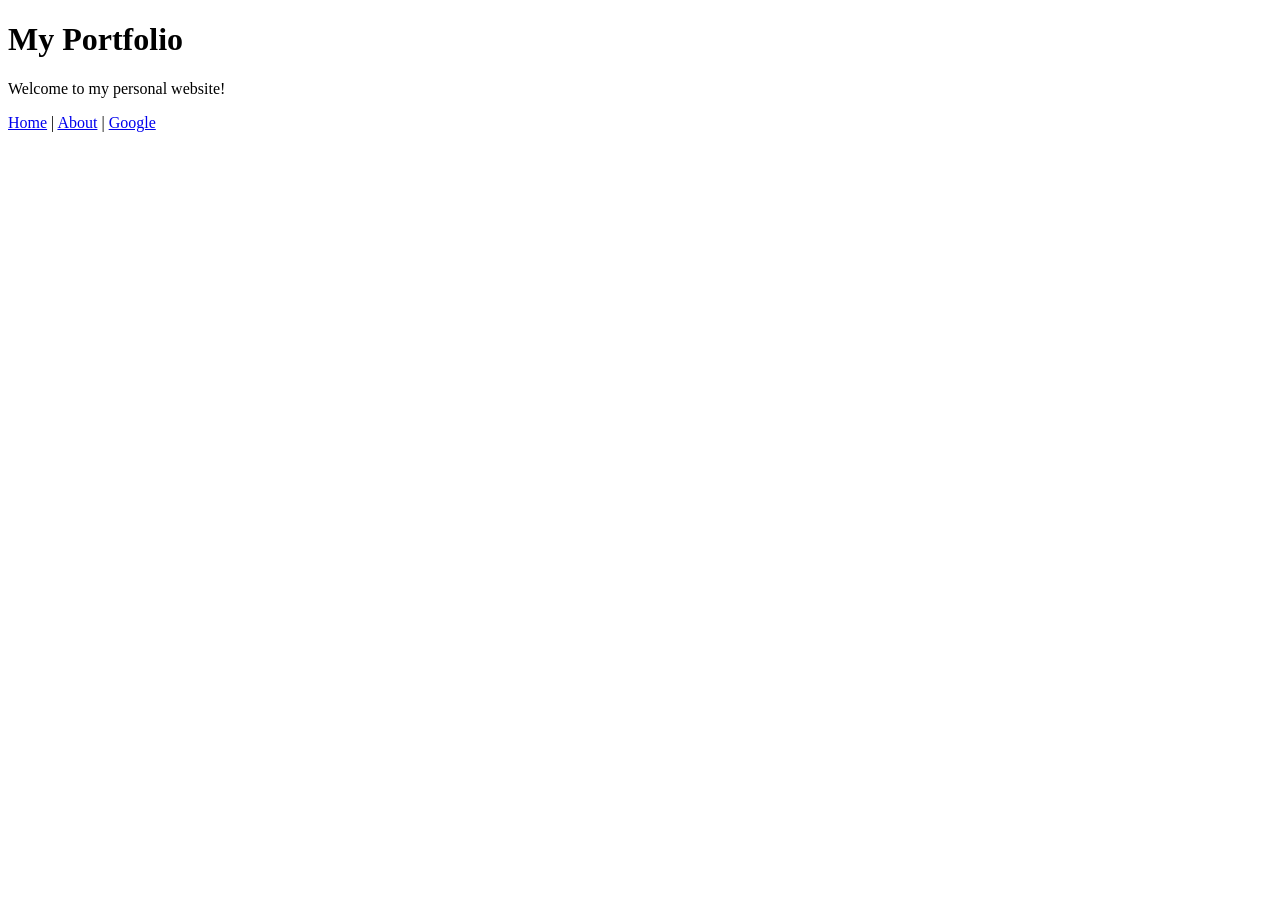
==== WEEK 3/index.html @ 6a5225f5 "3.1 Add portfolio navigation menu" ====
<!DOCTYPE html>
<html lang="en">
<head>
    <meta charset="UTF-8">
    <meta name="viewport" content="width=device-width, initial-scale=1.0">
    <title>My Portfolio</title>
</head>
<body>

    <header>
        <h1>My Portfolio</h1>
        <p>Welcome to my personal website!</p>

        <nav>
            <a href="index.html">Home</a> |
            <a href="about.html">About</a> |
            <a href="https://www.google.com" target="_blank" rel="noopener noreferrer">Google</a>
        </nav>

      </body>
</html>
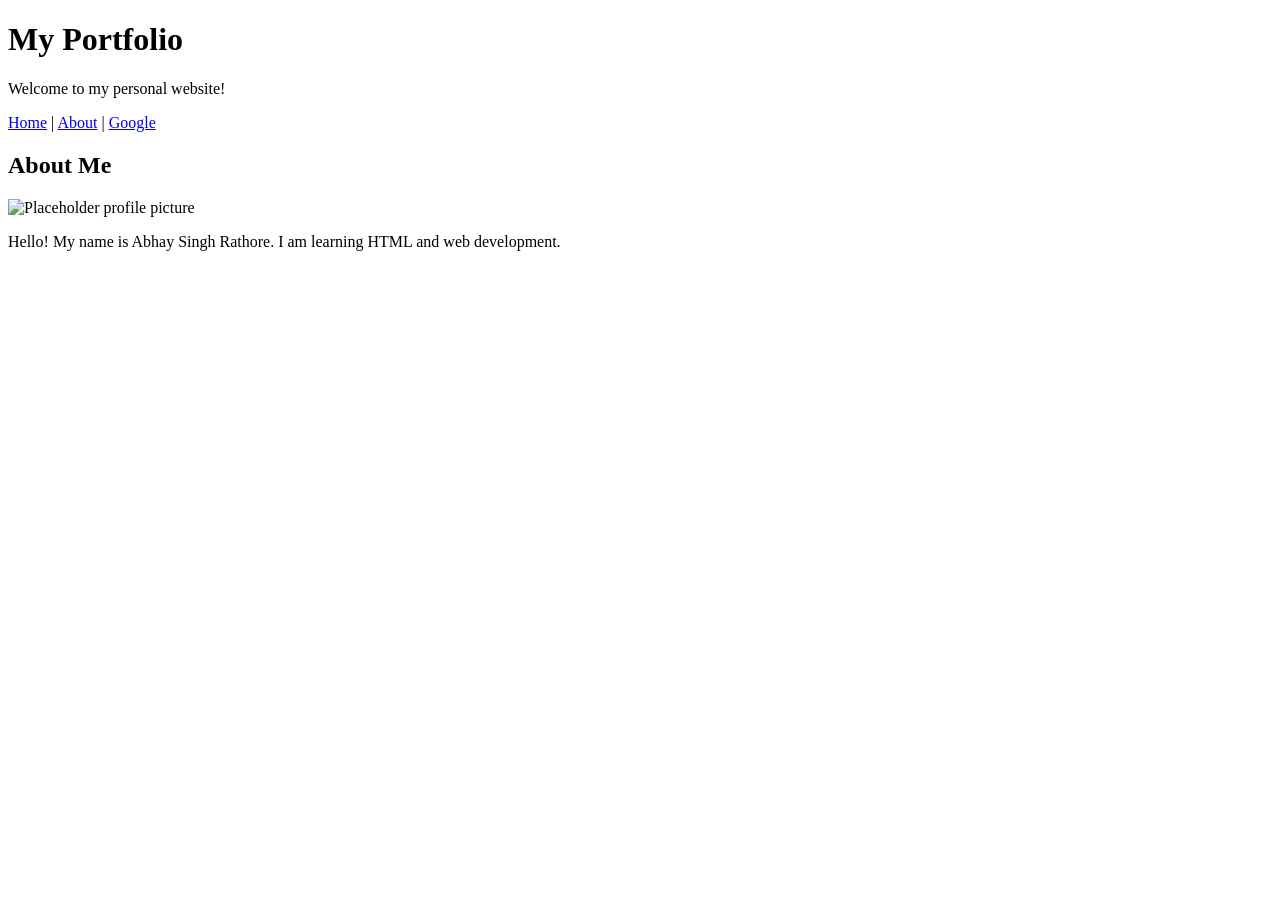
==== commit e78cf768: "3.2 Create and link About page" ====
--- a/WEEK 3/index.html
+++ b/WEEK 3/index.html
@@ -16,6 +16,13 @@
             <a href="about.html">About</a> |
             <a href="https://www.google.com" target="_blank" rel="noopener noreferrer">Google</a>
         </nav>
+ </header>
 
+    <main>
+        <section>
+            <h2>About Me</h2>
+            <img src="https://placehold.co/200x200" alt="Placeholder profile picture">
+            <p>Hello! My name is Abhay Singh Rathore. I am learning HTML and web development.</p>
+        </section>
       </body>
 </html>
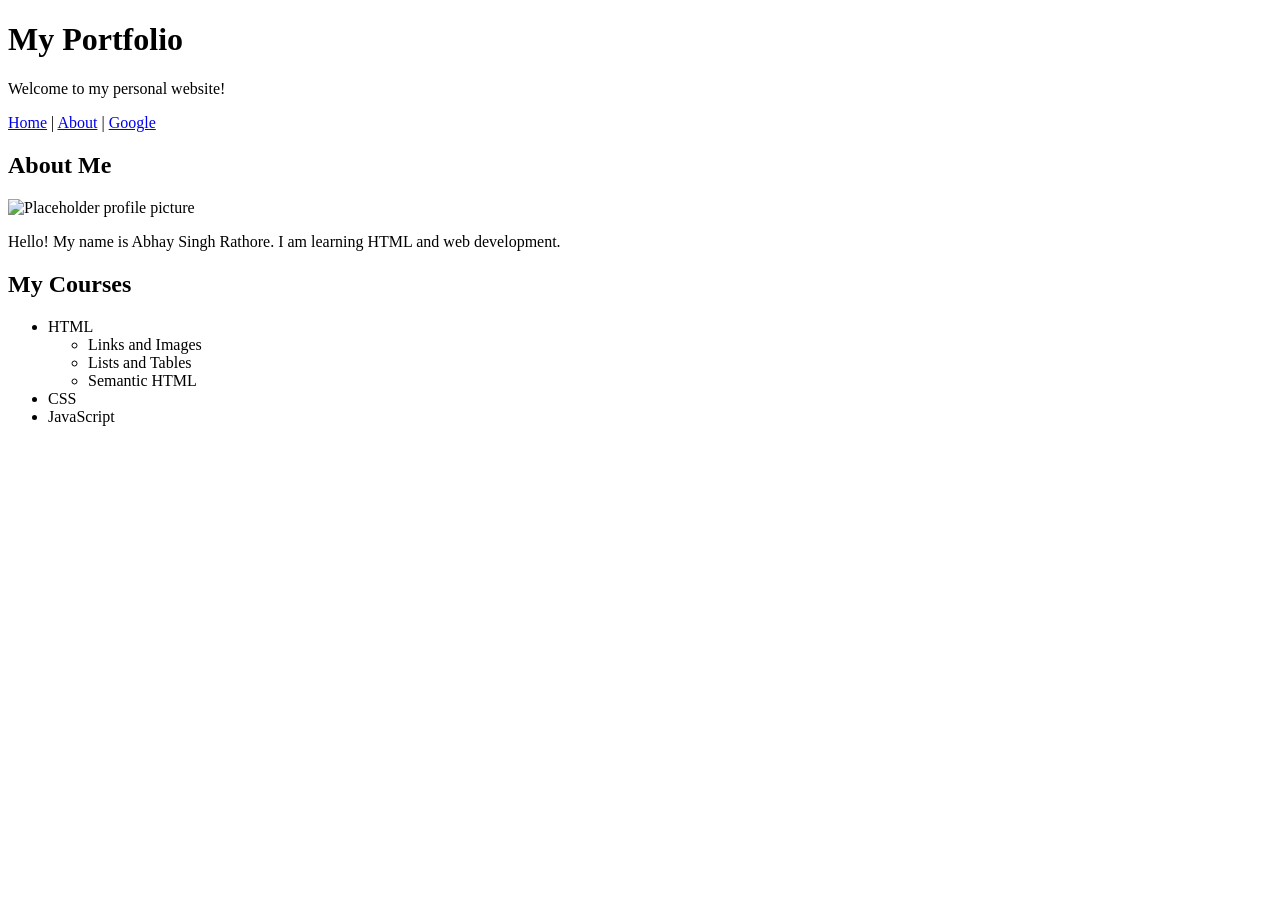
==== commit c56dfcf8: "3.3 Add image with alt text"" ====
--- a/WEEK 3/index.html
+++ b/WEEK 3/index.html
@@ -24,5 +24,19 @@
             <img src="https://placehold.co/200x200" alt="Placeholder profile picture">
             <p>Hello! My name is Abhay Singh Rathore. I am learning HTML and web development.</p>
         </section>
+         <section>
+            <h2>My Courses</h2>
+            <ul>
+                <li>HTML
+                    <ul>
+                        <li>Links and Images</li>
+                        <li>Lists and Tables</li>
+                        <li>Semantic HTML</li>
+                    </ul>
+                </li>
+                <li>CSS</li>
+                <li>JavaScript</li>
+            </ul>
+        </section> 
       </body>
 </html>
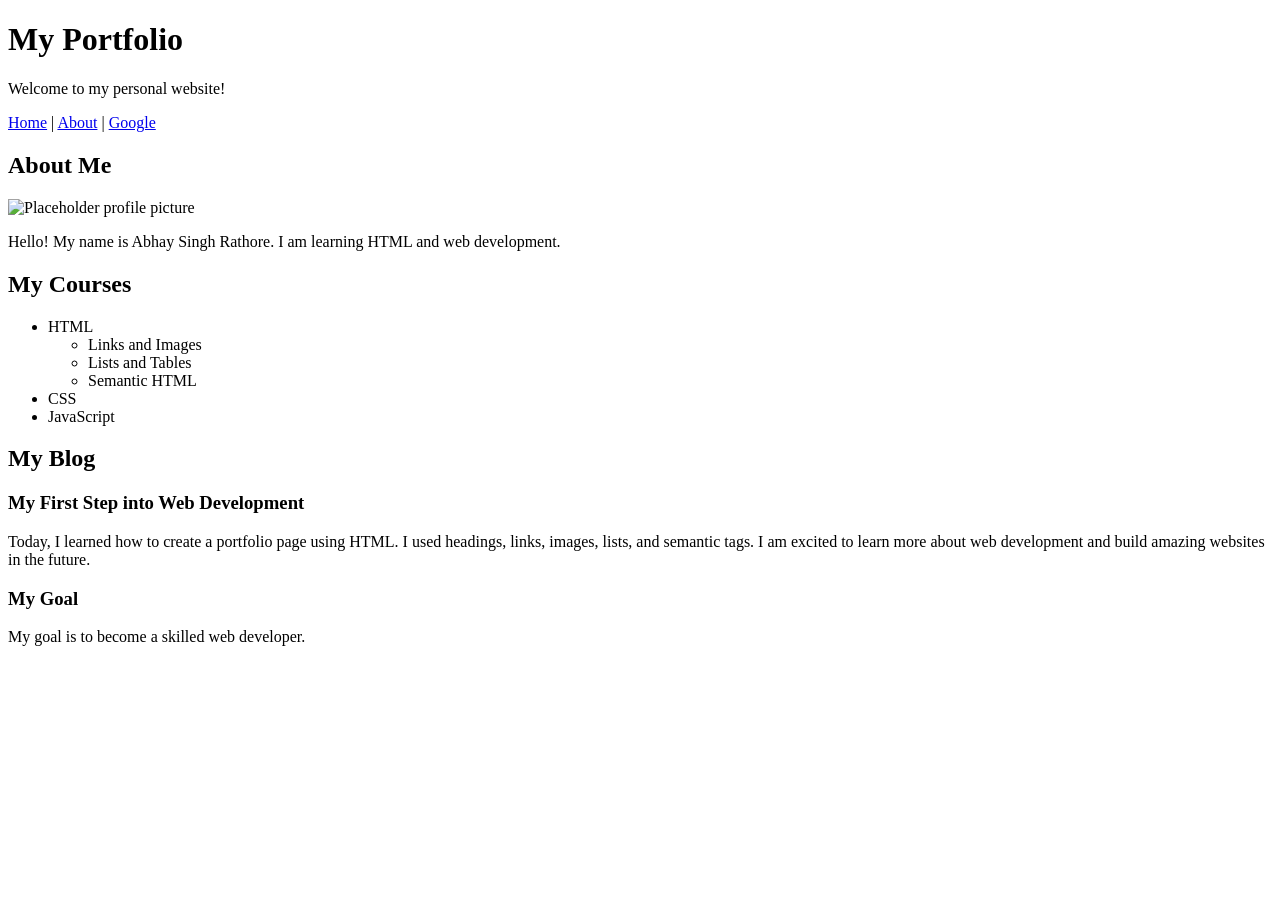
==== commit 1e69851b: "3.4 Add course lists and nested list" ====
--- a/WEEK 3/index.html
+++ b/WEEK 3/index.html
@@ -37,6 +37,22 @@
                 <li>CSS</li>
                 <li>JavaScript</li>
             </ul>
-        </section> 
+        </section>
+        <section>
+            <h2>My Blog</h2>
+            <article>
+                <h3>My First Step into Web Development</h3>
+                <p>
+                    Today, I learned how to create a portfolio page using HTML.
+                    I used headings, links, images, lists, and semantic tags.
+                    I am excited to learn more about web development and build
+                    amazing websites in the future.
+                </p>
+            </article>
+        </section>
+         <aside>
+            <h3>My Goal</h3>
+            <p>My goal is to become a skilled web developer.</p>
+        </aside>
       </body>
 </html>
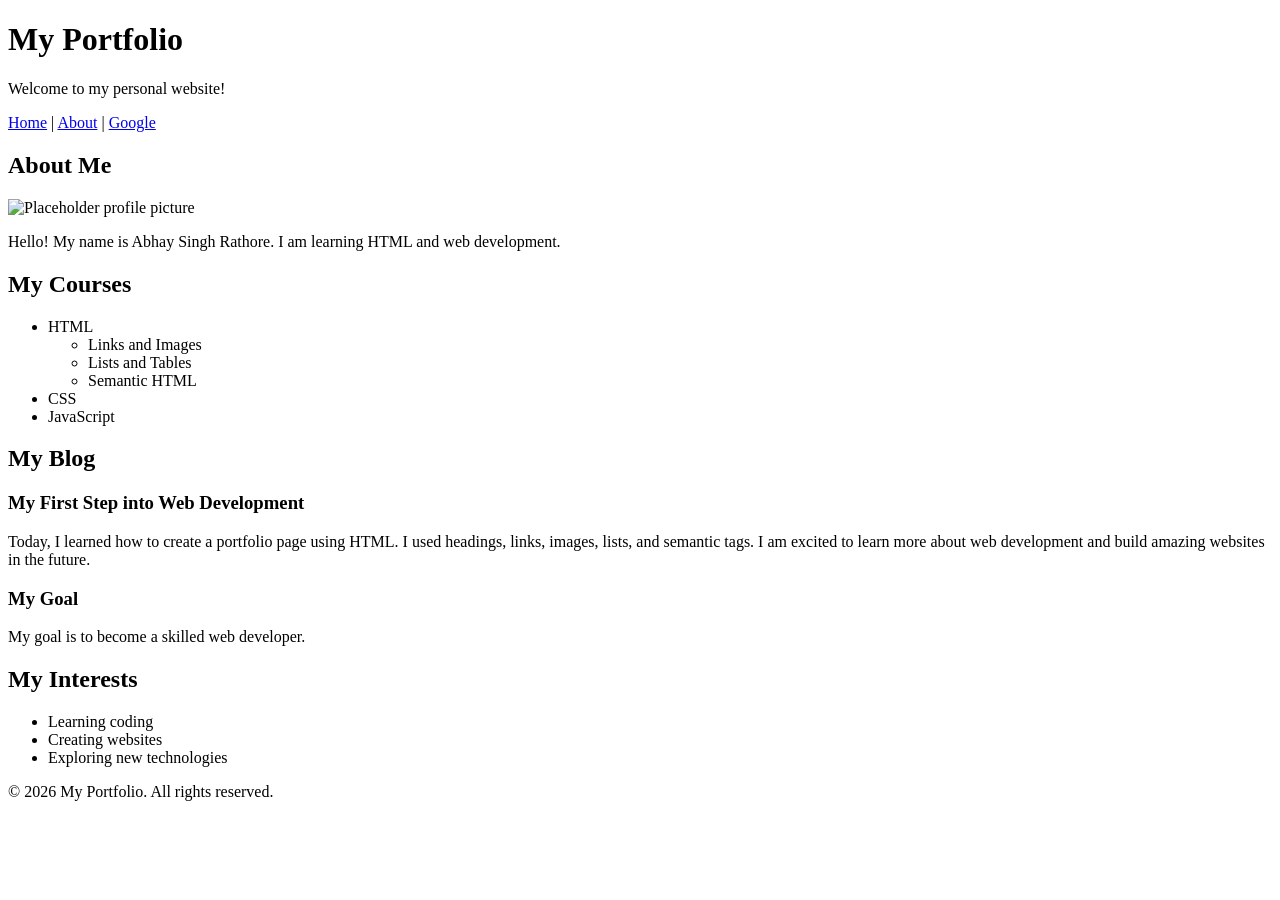
==== commit 6cd71754: "3.5 Complete semantic layout and blog post"" ====
--- a/WEEK 3/index.html
+++ b/WEEK 3/index.html
@@ -54,5 +54,18 @@
             <h3>My Goal</h3>
             <p>My goal is to become a skilled web developer.</p>
         </aside>
+         <section>
+            <h2>My Interests</h2>
+            <ul>
+                <li>Learning coding</li>
+                <li>Creating websites</li>
+                <li>Exploring new technologies</li>
+            </ul>
+        </section>
+    </main>
+
+    <footer>
+        <p>&copy; 2026 My Portfolio. All rights reserved.</p>
+    </footer>
       </body>
 </html>
